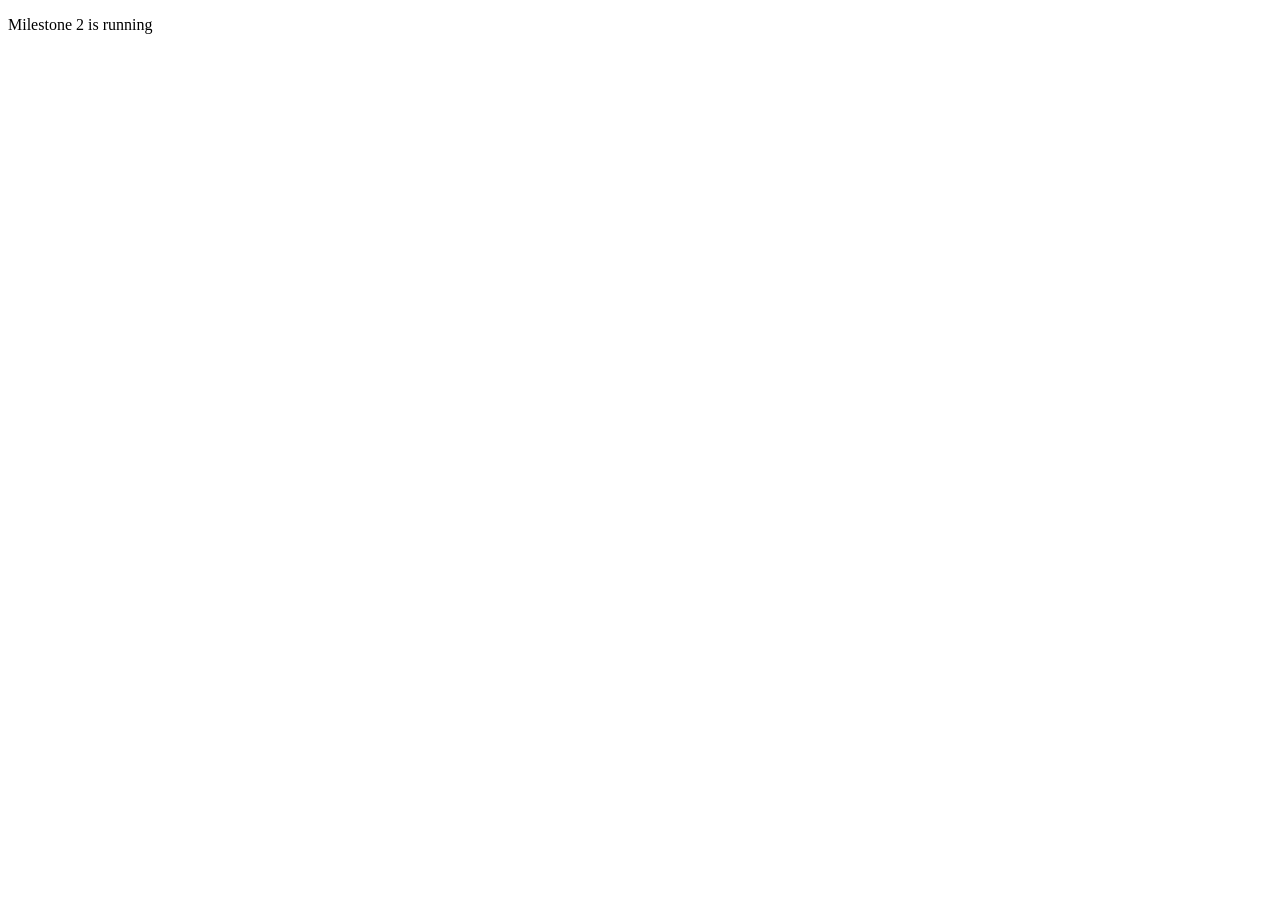
==== src/main/resources/templates/index.html @ 160b86b2 "Initial GameHive commit" ====
<!DOCTYPE html>
<html xmlns:th="http://www.thymeleaf.org">

<head>
    <title>GameHive</title>
    <link rel="stylesheet" th:href="@{/css/styles.css}">
</head>

<body>

    <div th:replace="fragments/navbar :: navbar"></div>

    <p>Milestone 2 is running</p>

</body>

</html>
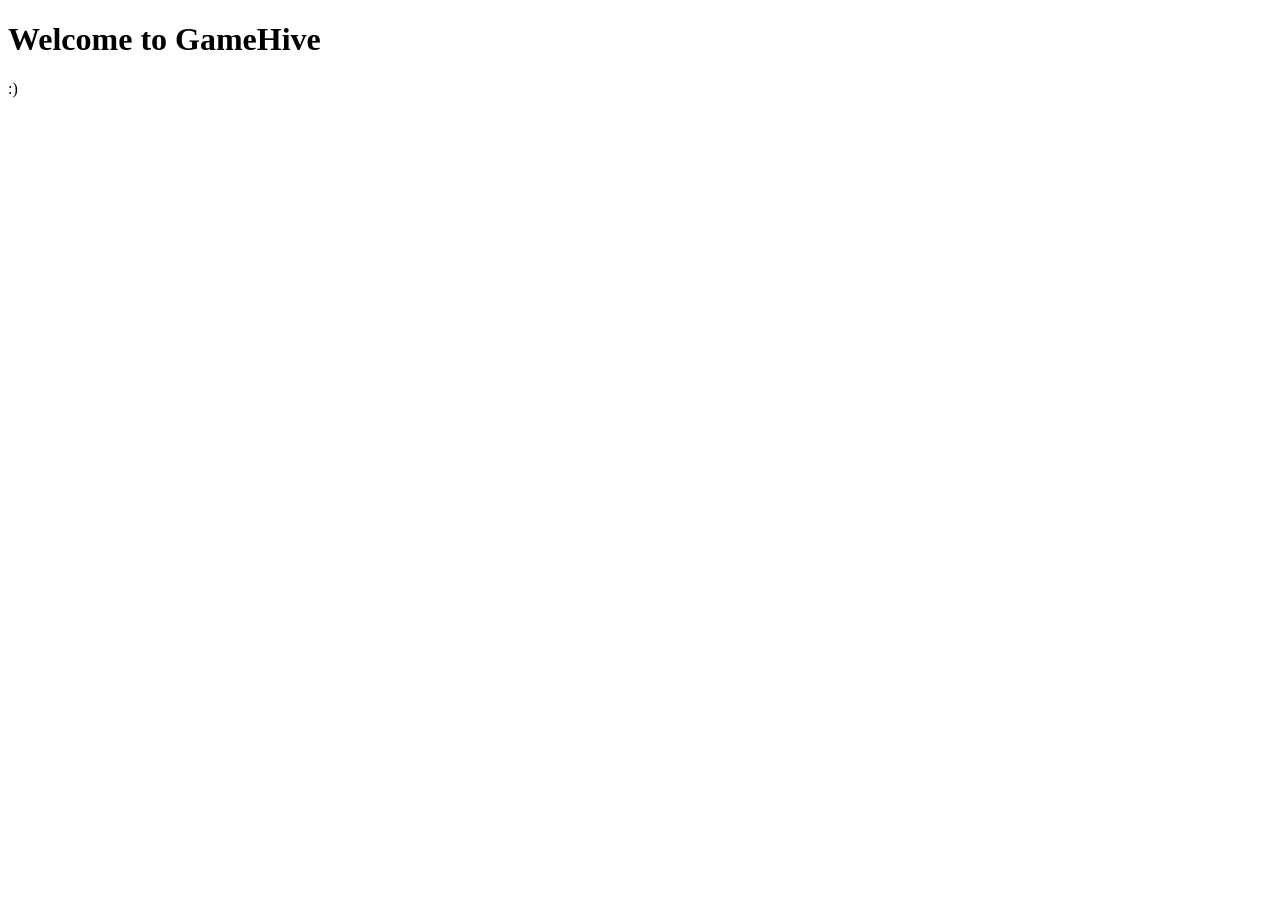
==== commit e1024d69: "Enhance index.html with Bootstrap and new content Updated the HTML template to include Bootstrap sty" ====
--- a/src/main/resources/templates/index.html
+++ b/src/main/resources/templates/index.html
@@ -1,17 +1,21 @@
 <!DOCTYPE html>
 <html xmlns:th="http://www.thymeleaf.org">
-
 <head>
     <title>GameHive</title>
+    <link rel="stylesheet" href="/webjars/bootstrap/5.3.3/css/bootstrap.min.css">
     <link rel="stylesheet" th:href="@{/css/styles.css}">
+    <script src="/webjars/bootstrap/5.3.3/js/bootstrap.bundle.min.js"></script>
 </head>
-
 <body>
 
-    <div th:replace="fragments/navbar :: navbar"></div>
+<div th:replace="~{fragments/navbar :: navbar}"></div>
 
-    <p>Milestone 2 is running</p>
+<div class="container">
+    <h1>Welcome to GameHive</h1>
+    <p>:)</p>
+</div>
+
+<div th:replace="~{fragments/footer :: footer}"></div>
 
 </body>
-
-</html>+</html>
